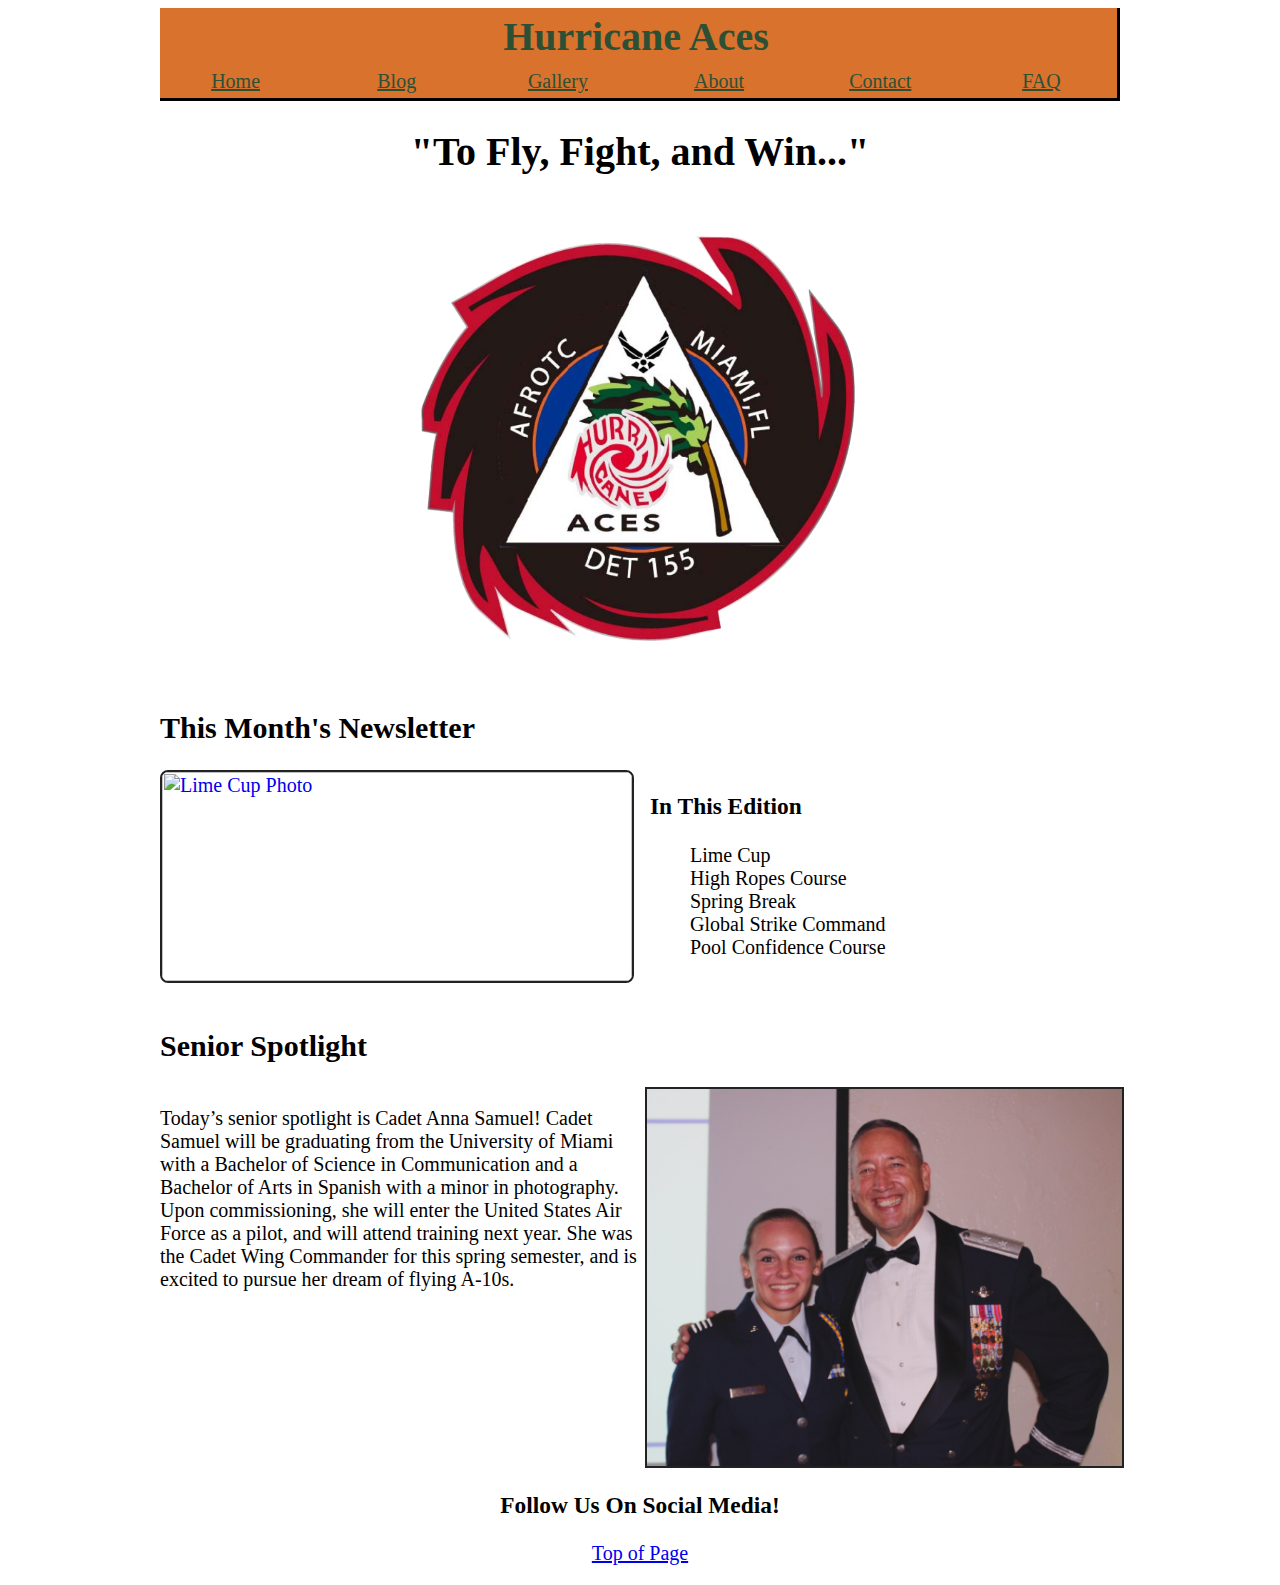
==== Final Project/index.html @ 274c758b "final roughie" ====
<!DOCTYPE>
<html lang="en">
<head>
  <meta charset="UTF-8"/>
  <title>Hurricane Aces</title>
  <link href="css/style.css"  rel="stylesheet"/>
</head>

<body>
  <div id="wrapper">

  <header>
    <h1 id="top">Hurricane Aces</h1>
    <nav class="container">
        <div id="home"><a href="index.html" class="home">Home</a></div>
        <div id="blog"><a href="blog.html" class="nav">Blog</a></div>
        <div id="gallery"><a href="gallery.html" class="gallery">Gallery</a></div>
        <div id="about"><a href="about.html" class="about">About</a></div>
        <div id="contact"><a href="contact.html" class="contact">Contact</a></div>
        <div id="faq"><a href="faq.html" class="faq">FAQ</a></div>
    </nav>
   </header>

  <main>
    <section>
      <h1>"To Fly, Fight, and Win..."</h1>
       <article class="logocontain">
         <div class="center">
         <img src="images/detlogo.png" alt="Det Logo" class="image"/>

         <div class="over">
         <img src="images/det1.jpg" alt="Det Photo" class="text">
         </div>
         </div>
       </article>

      <h2>This Month's Newsletter</h2>

      <article id="featarticle">
        <a href="documents/March Newsletter.pdf"><img src="images/lime1.jpg" alt="Lime Cup Photo" id="faimg"></a>
        <div id="itelist">
        <h3>In This Edition</h3>
        <ul>
          <li>Lime Cup</li>
          <li>High Ropes Course</li>
          <li>Spring Break</li>
          <li>Global Strike Command</li>
          <li>Pool Confidence Course</li>
        </ul>
      </div>
      </article>

      <article class="ss">
        <h2>Senior Spotlight</h2>
        <p class="spottext">Today’s senior spotlight is Cadet Anna Samuel!

Cadet Samuel will be graduating from the University of Miami with a Bachelor of Science in Communication and a Bachelor of Arts in Spanish with a minor in photography. Upon commissioning, she will enter the United States Air Force as a pilot, and will attend training next year. She was the Cadet Wing Commander for this spring semester, and is excited to pursue her dream of flying A-10s.</p>
        <div class="spot">
        <img src="images/seniorspotlight.jpg" alt="Anna Samuel Spotlight" class= "as">
      </div>
      </article>

    </section>



  </main>

  <footer>
    <h3>Follow Us On Social Media!</h3>
    <a href="https://www.facebook.com/AFROTCDET155"><i class="fab fa-facebook-square"></i></a>
    <p id="tp"><a href="#top">Top of Page</a></p>
    </div>
  </footer>

</body>
</html>
---- Final Project/css/style.css ----
body{
  font-size: 20px;
  /* margin: 0; */
}

#wrapper {
  max-width: 960px;
  margin: 0 auto;
}



img{
  max-width: 100%;
  height: auto;
  border: 2px solid #222;
}

/* structure */

header h1 {
  padding-top: 5px;
  margin: 0;
  padding-bottom: 5px;
  text-align: center;
  color: rgb(45,80,53);
  background-color: rgb(216,114,45);
  padding-right: 5px;
  border-right-style: outset;
  border-color: rgb(45,80,53);

}


nav{
  display: grid;
  grid-template-columns: repeat(6, 1fr);
  grid-template-rows: auto;
  grid-gap: 1em;
  padding: 5px;
  text-align: center;
  background-color: rgb(216,114,45);
  padding-right: 5px;
  border-bottom-style: outset;
  border-right-style: outset;
  border-color: rgb(45,80,53);
}

nav a{
color: rgb(45,80,53);
border-right: 1px solid rgb(216,114,45);
border-left: 1px solid rgb(216,114,45);
}

nav a:visited{
color: black;
}

nav a:hover{
color: white;
border-right: 1px solid white;
border-left: 1px solid white;
}

nav a:active{
color: white;
}

main{
display: grid;
}

main h1{
  text-align: center;
}

/* main img{
  display: block;
  margin-left: auto;
  margin-right: auto;
  width: 50%;
  border-radius: 8px;
  border-color: white;
} */






footer{
  text-align: center;
}


/* id */


#home{
grid-column: 1;
}

#blog{
  grid-column: 2;
}

#gallery{
  grid-column: 3;
}

#about{
  grid-column: 4;
}

#contact{
  grid-column: 5;
}

#faq{
  grid-column: 6;
}



#hh{
  text-align:center;
}

#featarticle{
  display: grid;
  grid-template-columns: repeat(2,1fr);
  margin: auto;
  grid-gap: 1em;
  padding-bottom: 5px;
}

#itelist{
  grid-column: 2;
}

#featarticle h2{
  font-style: bold;
}

#featarticle ul{
  list-style: none;
}

#featarticle img{
  border-radius: 8px;
  width: 100%;
  height: auto;
}


/*classes */



.logocontain{
  position: relative;
  width: 100%;
}

.image{
  display: block;
  margin-left: auto;
  margin-right: auto;
  width: 50%;
  height: auto;
  border-radius: 8px;
  border-color: white;
  padding-bottom: 20px;
}

.over{
  position: absolute;
  top: 0;
  bottom: 0;
  left: 0;
  right: 0;
  height: 100%;
  width: 100%;
  opacity: 0;
  transition: .5s ease;
  background-color: white;
}

.logocontain:hover .over{
  opacity: 1;
}

.text{
  display: block;
  margin-left: auto;
  margin-right: auto;
  left: 213;
  top: 75;
  width: 65%;
  height: auto;
  position: absolute;
  transform: translate(-25%, -25%);
  border-radius: 8px;
  border-color: white;
}


.ss{
  display: grid;
  grid-template-columns: repeat(2,1fr);
  grid-template-rows: auto;
  padding-top: 20px;
}

.spottext{
  grid-column: 1;
  padding-top: 0;
}



.spot{
  grid-column: 2;
  padding-left: 5px;
}

.ss img{
  top: 50;
}

.aboutimg{
  width: 100%;
}
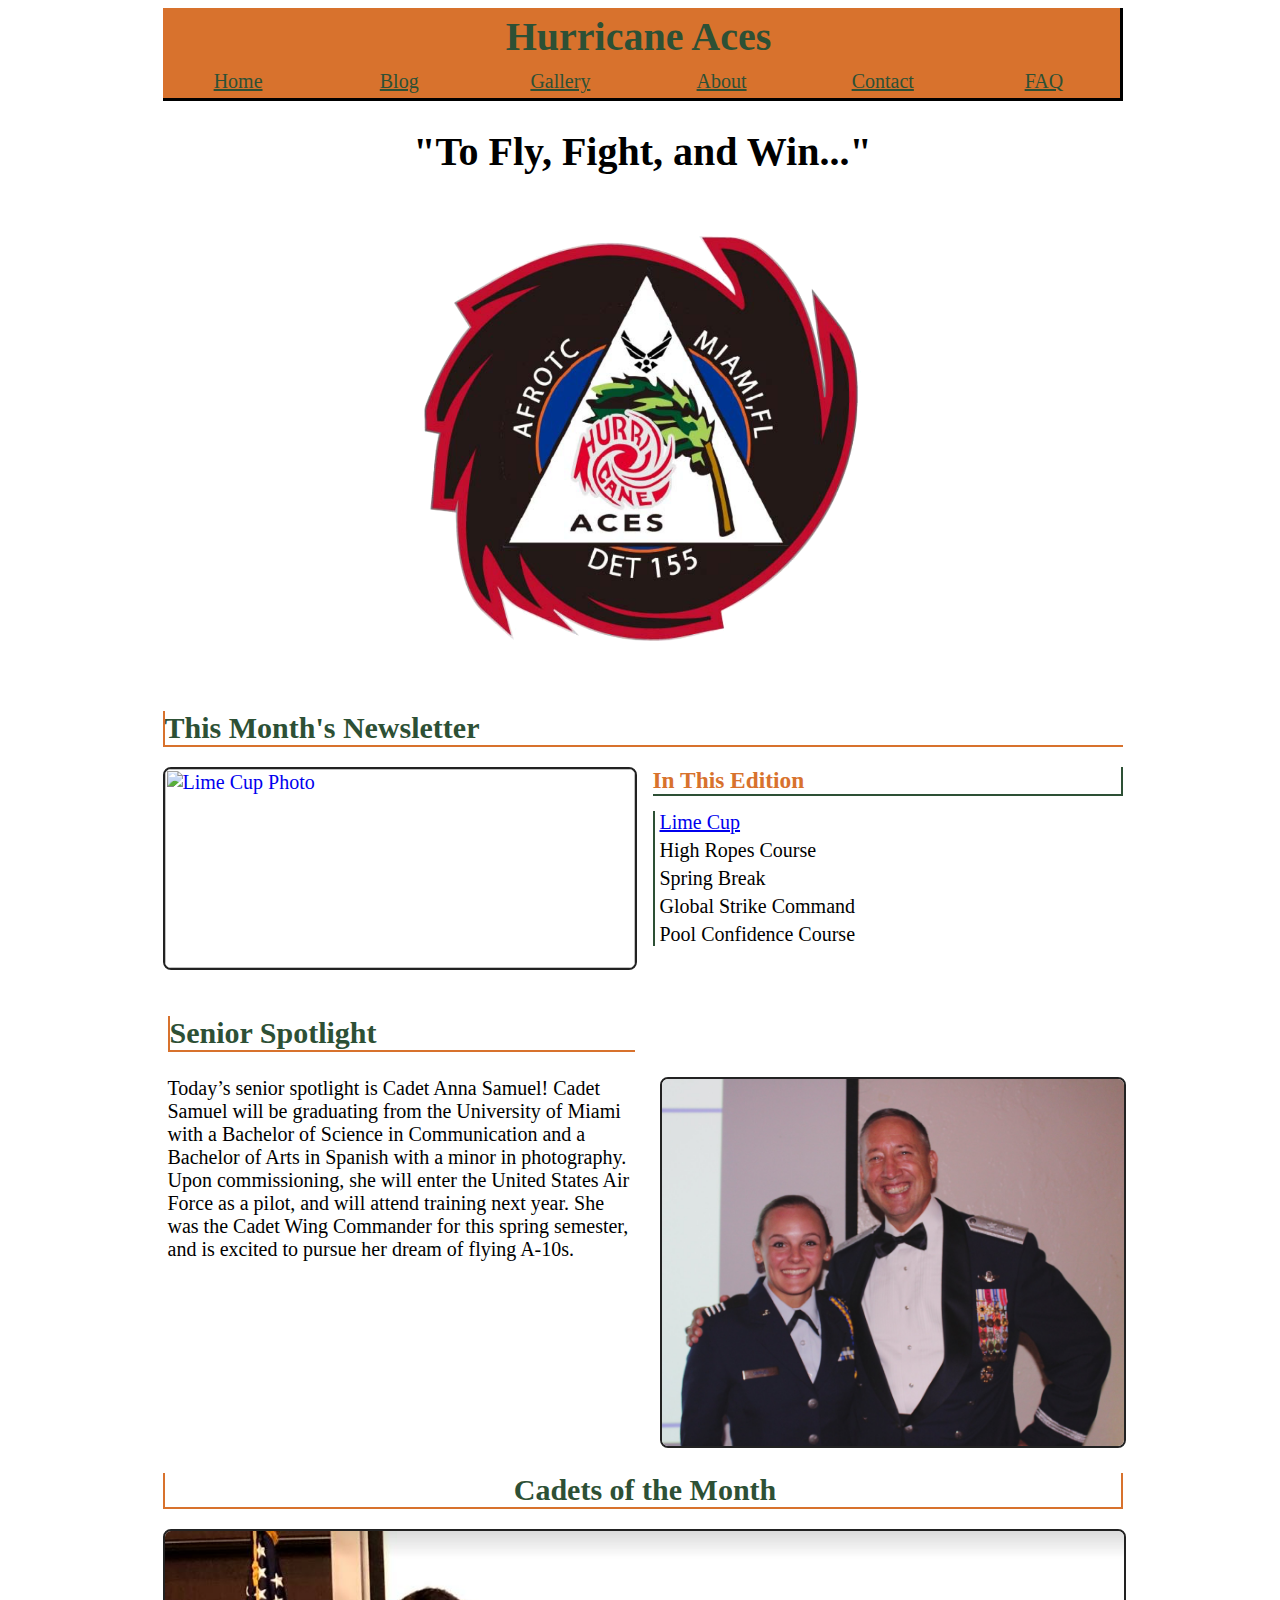
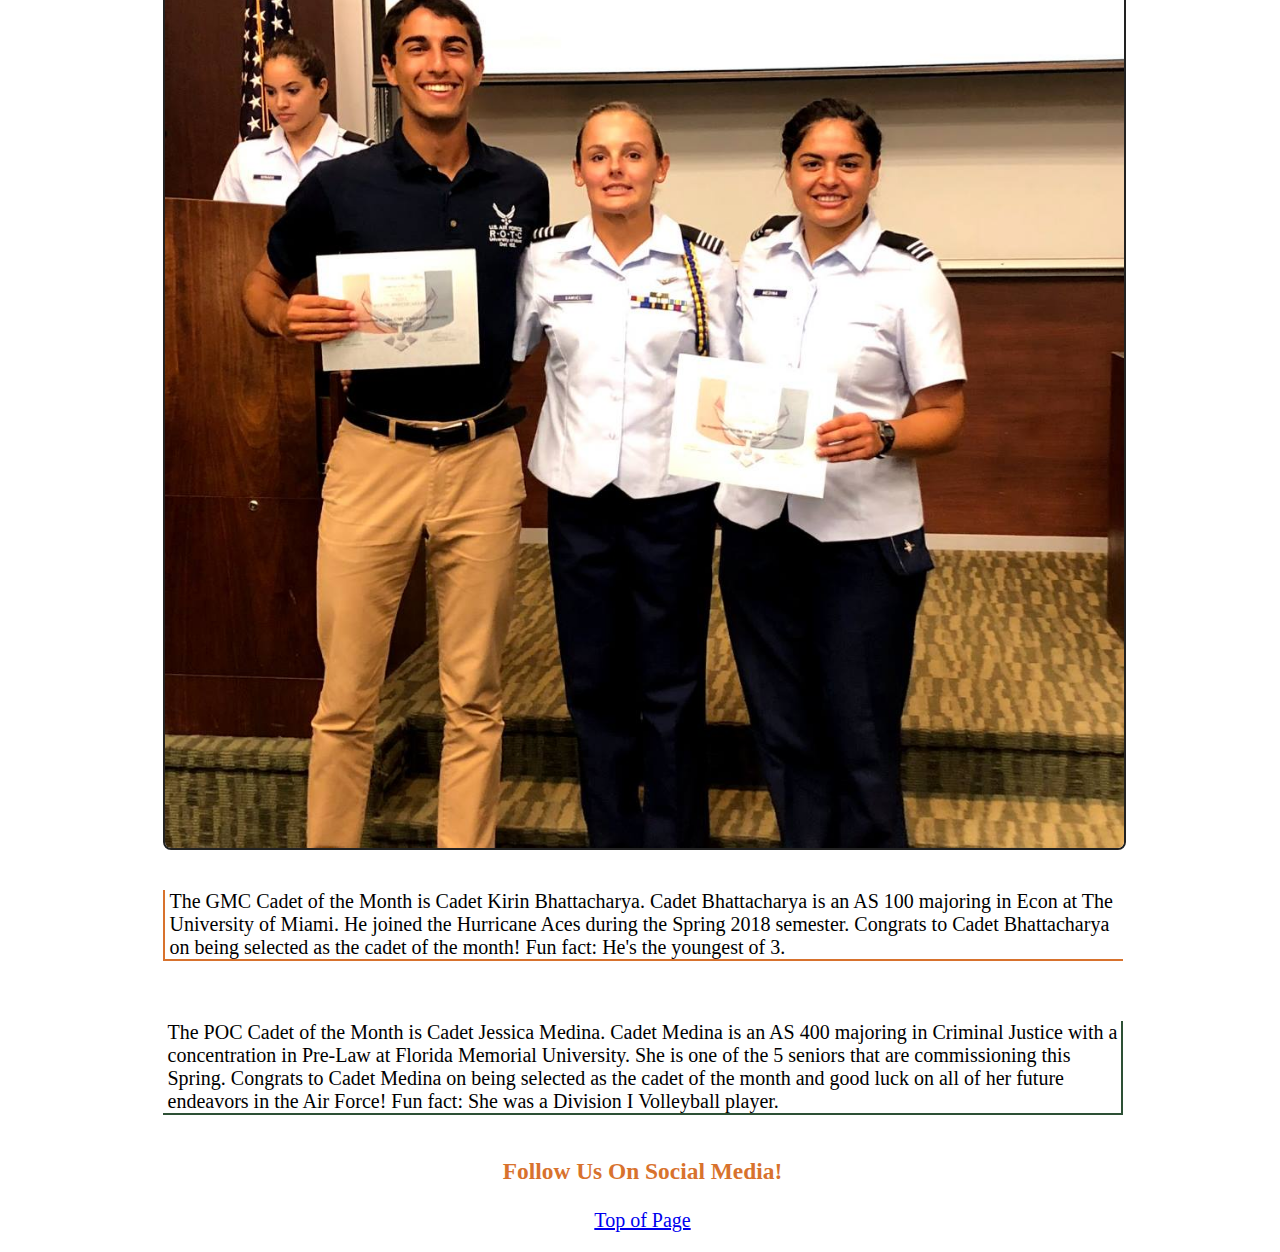
==== commit 36c1f67a: "final roughie" ====
--- a/Final Project/index.html
+++ b/Final Project/index.html
@@ -4,6 +4,7 @@
   <meta charset="UTF-8"/>
   <title>Hurricane Aces</title>
   <link href="css/style.css"  rel="stylesheet"/>
+  <link rel="stylesheet" href="https://use.fontawesome.com/releases/v5.0.11/css/all.css" integrity="sha384-p2jx59pefphTFIpeqCcISO9MdVfIm4pNnsL08A6v5vaQc4owkQqxMV8kg4Yvhaw/" crossorigin="anonymous">
 </head>
 
 <body>
@@ -34,14 +35,15 @@
          </div>
        </article>
 
-      <h2>This Month's Newsletter</h2>
+
 
       <article id="featarticle">
+        <h2>This Month's Newsletter</h2>
         <a href="documents/March Newsletter.pdf"><img src="images/lime1.jpg" alt="Lime Cup Photo" id="faimg"></a>
         <div id="itelist">
         <h3>In This Edition</h3>
         <ul>
-          <li>Lime Cup</li>
+          <a href="https://www.youtube.com/watch?v=jr4TPtYHZ0A"><li>Lime Cup</li></a>
           <li>High Ropes Course</li>
           <li>Spring Break</li>
           <li>Global Strike Command</li>
@@ -52,13 +54,19 @@
 
       <article class="ss">
         <h2>Senior Spotlight</h2>
-        <p class="spottext">Today’s senior spotlight is Cadet Anna Samuel!
-
-Cadet Samuel will be graduating from the University of Miami with a Bachelor of Science in Communication and a Bachelor of Arts in Spanish with a minor in photography. Upon commissioning, she will enter the United States Air Force as a pilot, and will attend training next year. She was the Cadet Wing Commander for this spring semester, and is excited to pursue her dream of flying A-10s.</p>
+        <p class="spottext">Today’s senior spotlight is Cadet Anna Samuel! Cadet Samuel will be graduating from the University of Miami with a Bachelor of Science in Communication and a Bachelor of Arts in Spanish with a minor in photography. Upon commissioning, she will enter the United States Air Force as a pilot, and will attend training next year. She was the Cadet Wing Commander for this spring semester, and is excited to pursue her dream of flying A-10s.</p>
         <div class="spot">
         <img src="images/seniorspotlight.jpg" alt="Anna Samuel Spotlight" class= "as">
       </div>
       </article>
+
+      <article class="cadmon">
+      <h2>Cadets of the Month</h2>
+      <img src="images/cadetofmonth.jpg" alt="Bhattacharya and Medina Cadet of the Month" class="cadetimg">
+      <p class="cmtext">The GMC Cadet of the Month is Cadet Kirin Bhattacharya. Cadet Bhattacharya is an AS 100 majoring in Econ at The University of Miami. He joined the Hurricane Aces during the Spring 2018 semester. Congrats to Cadet Bhattacharya on being selected as the cadet of the month! Fun fact: He's the youngest of 3. </p>
+
+      <p class="cmtext2">The POC Cadet of the Month is Cadet Jessica Medina. Cadet Medina is an AS 400 majoring in Criminal Justice with a concentration in Pre-Law at Florida Memorial University. She is one of the 5 seniors that are commissioning this Spring. Congrats to Cadet Medina on being selected as the cadet of the month and good luck on all of her future endeavors in the Air Force! Fun fact: She was a Division I Volleyball player. </p>
+    </article>
 
     </section>
 
--- a/Final Project/css/style.css
+++ b/Final Project/css/style.css
@@ -1,8 +1,17 @@
 body{
   font-size: 20px;
+  overflow: scroll;
+  padding-left: 5px;
   /* margin: 0; */
 }
 
+body h2{
+  color: rgb(45,80,53);
+}
+
+body h3{
+  color: rgb(216,114,45);
+}
 #wrapper {
   max-width: 960px;
   margin: 0 auto;
@@ -129,9 +138,15 @@
 #featarticle{
   display: grid;
   grid-template-columns: repeat(2,1fr);
-  margin: auto;
+  grid-template-rows: auto;
   grid-gap: 1em;
-  padding-bottom: 5px;
+  padding-bottom: 5px
+}
+
+#faimg{
+grid-column: 1;
+grid-row-start: 1;
+grid-row-end: 2;
 }
 
 #itelist{
@@ -139,8 +154,46 @@
 }
 
 #featarticle h2{
-  font-style: bold;
-}
+  grid-column: 1/-1;
+  margin-bottom: 0;
+  border-bottom: 2px solid rgb(216, 114, 45);
+  border-left: 2px solid rgb(216, 114, 45);
+}
+
+#featarticle h3{
+  margin-top: 0;
+  grid-column: 2/-1;
+  margin-bottom: 0;
+  padding-bottom: 0;
+  border-bottom: 2px solid rgb(45,80, 53);
+  border-right: 2px solid rgb(45,80,53);
+
+}
+#featarticle ul{
+  padding-left: 5px;
+  padding-top: 0;
+  margin-top: 15px;
+  border-left: 2px solid rgb(45, 80, 53);
+
+}
+
+#featarticle li{
+  margin-bottom: 5px;
+}
+
+#featarticle img{
+  margin-top: 0;
+}
+
+#itelist h2{
+  padding-bottom: 0;
+  margin-bottom: 0;
+  margin-top: 0;
+}
+
+
+
+
 
 #featarticle ul{
   list-style: none;
@@ -150,7 +203,18 @@
   border-radius: 8px;
   width: 100%;
   height: auto;
-}
+
+}
+
+
+#req{
+  margin-top: 0;
+}
+
+#htj{
+  margin-bottom: 20px;
+}
+
 
 
 /*classes */
@@ -176,12 +240,11 @@
 .over{
   position: absolute;
   top: 0;
-  bottom: 0;
   left: 0;
-  right: 0;
   height: 100%;
   width: 100%;
   opacity: 0;
+  z-index: 10;
   transition: .5s ease;
   background-color: white;
 }
@@ -191,14 +254,14 @@
 }
 
 .text{
-  display: block;
   margin-left: auto;
   margin-right: auto;
-  left: 213;
-  top: 75;
-  width: 65%;
-  height: auto;
+  left: 0;
+  top: 0;
+  width: 100%;
+  height: 100%;
   position: absolute;
+  z-index: 5;
   transform: translate(-25%, -25%);
   border-radius: 8px;
   border-color: white;
@@ -210,24 +273,161 @@
   grid-template-columns: repeat(2,1fr);
   grid-template-rows: auto;
   padding-top: 20px;
-}
-
+  grid-gap: 1em;
+  padding-left: 5px;
+}
+
+.ss h2{
+  margin-bottom: 5px;
+  border-bottom: 2px solid rgb(216, 114, 45);
+  border-left: 2px solid rgb(216,114,45);
+}
 .spottext{
   grid-column: 1;
   padding-top: 0;
 }
 
+.as{
+  border-radius: 8px;
+
+}
 
 
 .spot{
   grid-column: 2;
   padding-left: 5px;
-}
-
-.ss img{
-  top: 50;
-}
+  margin-top: 0;
+}
+
+
+.ss p{
+  margin-top: 0;
+  margin-bottom: 0;
+}
+
+
 
 .aboutimg{
   width: 100%;
 }
+
+.fab{
+  font-size: 3.25em;
+  color: black;
+}
+
+.fab a{
+  color: black;
+}
+
+.fab a:visited{
+  color: blue;
+}
+
+.fab a:hover{
+  color: red;
+}
+
+.fab a:active{
+  color: rgb(216, 114, 45);
+}
+
+
+
+.cadmon{
+  display: grid;
+  grid-template-columns: auto;
+  grid-template-rows: auto;
+  grid-gap: 20px;
+}
+
+.cadmon h2{
+  text-align: center;
+  padding-left: 5px;
+  padding-bottom: 0;
+  margin-bottom: 0;
+  border-left: 2px solid rgb(216, 114, 45);
+  border-right: 2px solid rgb(216,114,45);
+  border-bottom: 2px solid rgb(216,114,45);
+}
+
+.cadetimg{
+  border-radius: 8px;
+
+
+}
+
+.cmtext{
+  padding-left: 5px;
+  border-left: 2px solid rgb(216,114,45);
+  border-bottom: 2px solid rgb(216, 114,45);
+}
+
+.cmtext2{
+  padding-left: 5px;
+  border-right: 2px solid rgb(45,80,53);
+  border-bottom: 2px solid rgb(45,80,53);
+
+}
+
+/*
+.slideshow{
+  max-width:1000px;
+  position: relative;
+  margin: auto;
+}
+
+.slides{
+  display: none;
+}
+
+.previous, .next{
+  cursor: pointer;
+  position: absolute;
+  top: 50%;
+  width: auto;
+  margin-top: -22px;
+  padding: 16px;
+  color: white;
+  font-weight: bold;
+  font-size: 18px;
+  transition: .5s ease;
+  border-radius: 0 4px 4px 0;
+}
+
+.next{
+right: 0;
+border-radius: 4px 0 0 4px;
+
+}
+
+.prev:hover, .next:hover{
+  background-color: rgba(0,0,0,0.8)
+}
+
+.text{
+  color: #f2f2f2;
+  font-size: 15px;
+  padding: 8px 12px;
+  position: absolute;
+  bottom: 8px;
+  width: 100%;
+  text-align: center;
+}
+
+.fade{
+  -webkit-animation-name: fade;
+  -webkit-animation-duration: 1.5s;
+  animation-name: fade;
+  animation-duration: 1.5s;
+}
+
+@-webkit-keyframes fade{
+  from { opacity: .4}
+  to { opacity: 1}
+}
+
+@keyframes fade{
+  from {opacity: .4}
+  to {opacity: 1}
+} */
